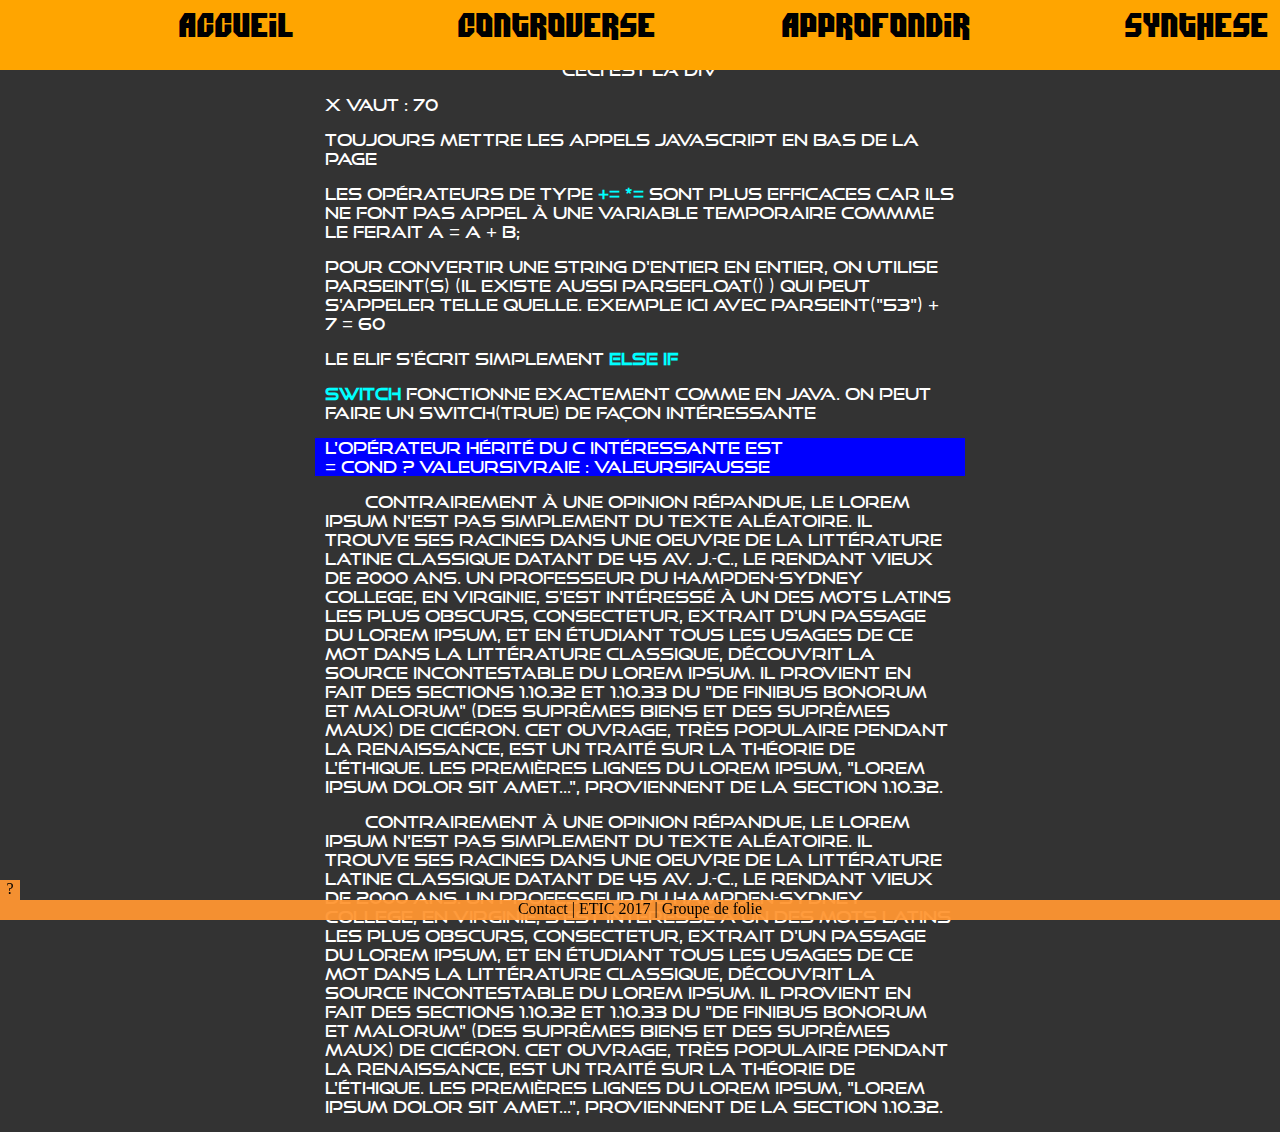
==== index.html @ 6e1e0c58 "Externalisation du navigateur déroulant" ====
<!DOCTYPE html>
<html lang="fr">
<head>
    <link rel="stylesheet" href="./css/index.css"/>
    <meta charset="utf-8"/>
    <title>Page de Ouf</title>
</head>
<body>
   <div id="header_container">
    </div>
    <div id="body_cover">
        <div id="div_body">
        
        Ceci est la div
        <p id = "p0">Salut</p>
        <p id="p1">Toujours mettre les appels javascript en bas de la page</p>
        
        <p>Les opérateurs de type <strong>+= *=</strong> sont plus efficaces car ils ne font pas appel à une variable temporaire commme le ferait a = a + b;</p>
        
        <p id="p3">Pour convertir une string d'entier en entier, on utilise parseInt(s) (il existe aussi parseFloat() ) qui peut s'appeler telle quelle.</p>
        
        <p> Le elif s'écrit simplement <bold>else if</bold></p>
        
        <p> <bold>switch</bold> fonctionne exactement comme en java. On peut faire un switch(true) de façon intéressante</p>
        
        <p id="p4">L'opérateur hérité du C intéressante est<br/> = cond ? valeurSiVraie : valeurSiFausse</p>
            
        <p><span id="alinea"></span>Contrairement à une opinion répandue, le Lorem Ipsum n'est pas simplement du texte aléatoire. Il trouve ses racines dans une oeuvre de la littérature latine classique datant de 45 av. J.-C., le rendant vieux de 2000 ans. Un professeur du Hampden-Sydney College, en Virginie, s'est intéressé à un des mots latins les plus obscurs, consectetur, extrait d'un passage du Lorem Ipsum, et en étudiant tous les usages de ce mot dans la littérature classique, découvrit la source incontestable du Lorem Ipsum. Il provient en fait des sections 1.10.32 et 1.10.33 du "De Finibus Bonorum et Malorum" (Des Suprêmes Biens et des Suprêmes Maux) de Cicéron. Cet ouvrage, très populaire pendant la Renaissance, est un traité sur la théorie de l'éthique. Les premières lignes du Lorem Ipsum, "Lorem ipsum dolor sit amet...", proviennent de la section 1.10.32.</p>
        <p><span id="alinea"></span>Contrairement à une opinion répandue, le Lorem Ipsum n'est pas simplement du texte aléatoire. Il trouve ses racines dans une oeuvre de la littérature latine classique datant de 45 av. J.-C., le rendant vieux de 2000 ans. Un professeur du Hampden-Sydney College, en Virginie, s'est intéressé à un des mots latins les plus obscurs, consectetur, extrait d'un passage du Lorem Ipsum, et en étudiant tous les usages de ce mot dans la littérature classique, découvrit la source incontestable du Lorem Ipsum. Il provient en fait des sections 1.10.32 et 1.10.33 du "De Finibus Bonorum et Malorum" (Des Suprêmes Biens et des Suprêmes Maux) de Cicéron. Cet ouvrage, très populaire pendant la Renaissance, est un traité sur la théorie de l'éthique. Les premières lignes du Lorem Ipsum, "Lorem ipsum dolor sit amet...", proviennent de la section 1.10.32.</p>
    </div>
    </div>
    <footer>
        <div id="footer_button">?</div>
        Contact | ETIC 2017 | Groupe de folie
    </footer>
    <script type="text/javascript" src="nav.js"></script>
    <script>
        var name;
        name = "STOP";
        while (name!="STOP") {
        alert(name + "\n STOP pour arrêter");
        name = prompt("Comment vous appelez-vous ?");
        }
        document.getElementById("p3").innerHTML += " Exemple ici avec parseInt(\"53\") + 7 = " + (parseInt("53") + 7);
        
            
    
        
        
    </script>
</body>
</html>
---- css/index.css ----
:root {
    --tdelay : 0.2s;
}

div, body {
    padding:0;
    margin:0;
}
@font-face {
	font-family: "dimitri";
	src: url('./DIMITRI_.TTF');
}

@font-face {
	font-family: "goodtimes";
	src: url('./goodtimes.ttf');
}



body {
    text-align: center;
    margin:0;
    min-width: 200px;
    overflow-x: hidden;
    background-image: url("./foule.png");
    background-attachment: fixed;
    height:100%;
    
}



footer {
    display: inline-block;
    position:fixed;
    width:100%;
    left:0;
    margin:0;
    padding:0;
    bottom:-20px;;
    height:20px;
    background-color: rgba(255,150,50,0.95);
    overflow:visible;
    animation: c_example;
    animation-duration: var(--tdelay);
}

@keyframes example {
    0% {bottom: -20px;}
    100% {bottom:0px;}
}

@keyframes c_example {
    100% {bottom: -20px;}
    0% {bottom:0px;}
}
footer:hover {
    bottom:0px;
    animation-name : example;
    animation-duration: var(--tdelay);
}

p {
    text-align: left;
    padding: 0 10px 0 10px;
}






bold {
    font-weight: bold;
}

h1 {
    position: relative;
    font-family: Comic Sans MS;
    font-weight:bold;
    border-radius: 50px;
    overflow : hidden;
}

img {
    vertical-align: middle;
    border-radius:50%;
}

h1 img:first-child {
   float:left;
    display:block;
}

h1 img:last-child {
    float:right;
    display: block;
}

#p4 {
    background-color : blue;
}

#p4:hover{
    box-shadow: inset 0px 0px 20px 0px black;
}

#p4:active{
    box-shadow: inset 0px 0px 20px 10px black;
}

/*//////////////////////////////////////HEADER AND LINKS////////////////////////////////////*/


#header1 {
    height:50px;
    background-color: orange;
    font-size: 1.5em;
    animation-name : smaller;
    animation-timing-function: ease-out;
    animation-duration: var(--tdelay);
    font-family : dimitri, fantasy;
}

@keyframes higher {
    0% {height: 50px;}
    100% {bottom:70px;}
}
@keyframes smaller {
    0% {height: 70px;}
    100% {bottom:50px;}
}

#header1:hover {
    height : 70px;
    animation-name : higher;
    animation-timing-function: ease-out;
    animation-duration: var(--tdelay);
}

#header2{
    height:30px;
    background-color: violet;
    visibility: collapse;
    font-size: 1em;
    animation: neon_oscillation 1s linear alternate infinite;
}

@keyframes neon_oscillation {
    0% {box-shadow: 0px 10px 15px -1px rgba(200,0,155,0.8), 0px 5px 5px 0px rgba(0,0,0,0.3) inset;}
    100% {box-shadow : 0px 1px 1px -1px rgba(200,0,155,0.8), 0px 5px 5px 0px rgba(0,0,0,0.3) inset;;}
}

.b {
    height: 20px;
    width : 15%;
    padding: 10px 0 0 0;
}

@keyframes higher {
    0% {height: 50px;}
    100% {bottom:70px;}
}
@keyframes smaller {
    0% {height: 70px;}
    100% {bottom:50px;}
}

.b:hover {
    
    font-weight: bold;
    color:crimson;
    font-size: 1.2em;
}
header a {
    display :inline-block;
    color : black;
    font-style: normal;
    text-decoration: none;
    position: absolute;
    background-color: none;
    width: 40%;
    
}

.a {
    height:40px;
    padding : 10px 0 0px 0;
    font-size : 1.4em;
    width : 25%;
    animation-name:less_bold;
    animation-duration: var(--tdelay);
}
@keyframes bolder {
    0% {color :black;}
    100% { color:crimson;}
}
@keyframes less_bold {
    100% {color :black;}
    0% { color:crimson;}
}
.a:hover {
    padding : 15px 0 0 0;
    height : 35px;
    font-weight: bold;
    color:crimson;
    animation-name: bolder;
    animation-duration: var(--tdelay);
}

/*////////////////////////////////////////////////////////////////////////////////////////////*/

#placement1 {
    height :50px;
}

#div_body {
    display:inline-block;
    color: white;
    width:650px;
    padding:60px 0 0 0;
    border:none;
    font-family:goodtimes;
}

html {
    height:100%;
}

#body_cover {
    z-index: 0;
    position:absolute;
    top:0;
    left:0;
    width:100%;
    background-color: rgba(0,0,0,0.8);
    align-content: center;
}

strong, bold {
    color:aqua;
}

#alinea {
    display: inline-block;
    width: 40px;
}

#footer_button {
    position: fixed;
    left:0;
    bottom:0px;
    width:20px;
    padding:0;
    margin:0;
    height:20px;
    border:none;
    background-color: rgba(255,150,50,0.95);
}

#header_container {
    padding:inherit;
    margin:inherit;
    z-index: 3;
    position:fixed;
    top:0;
    left:0;
    width:100%;
    
    
}
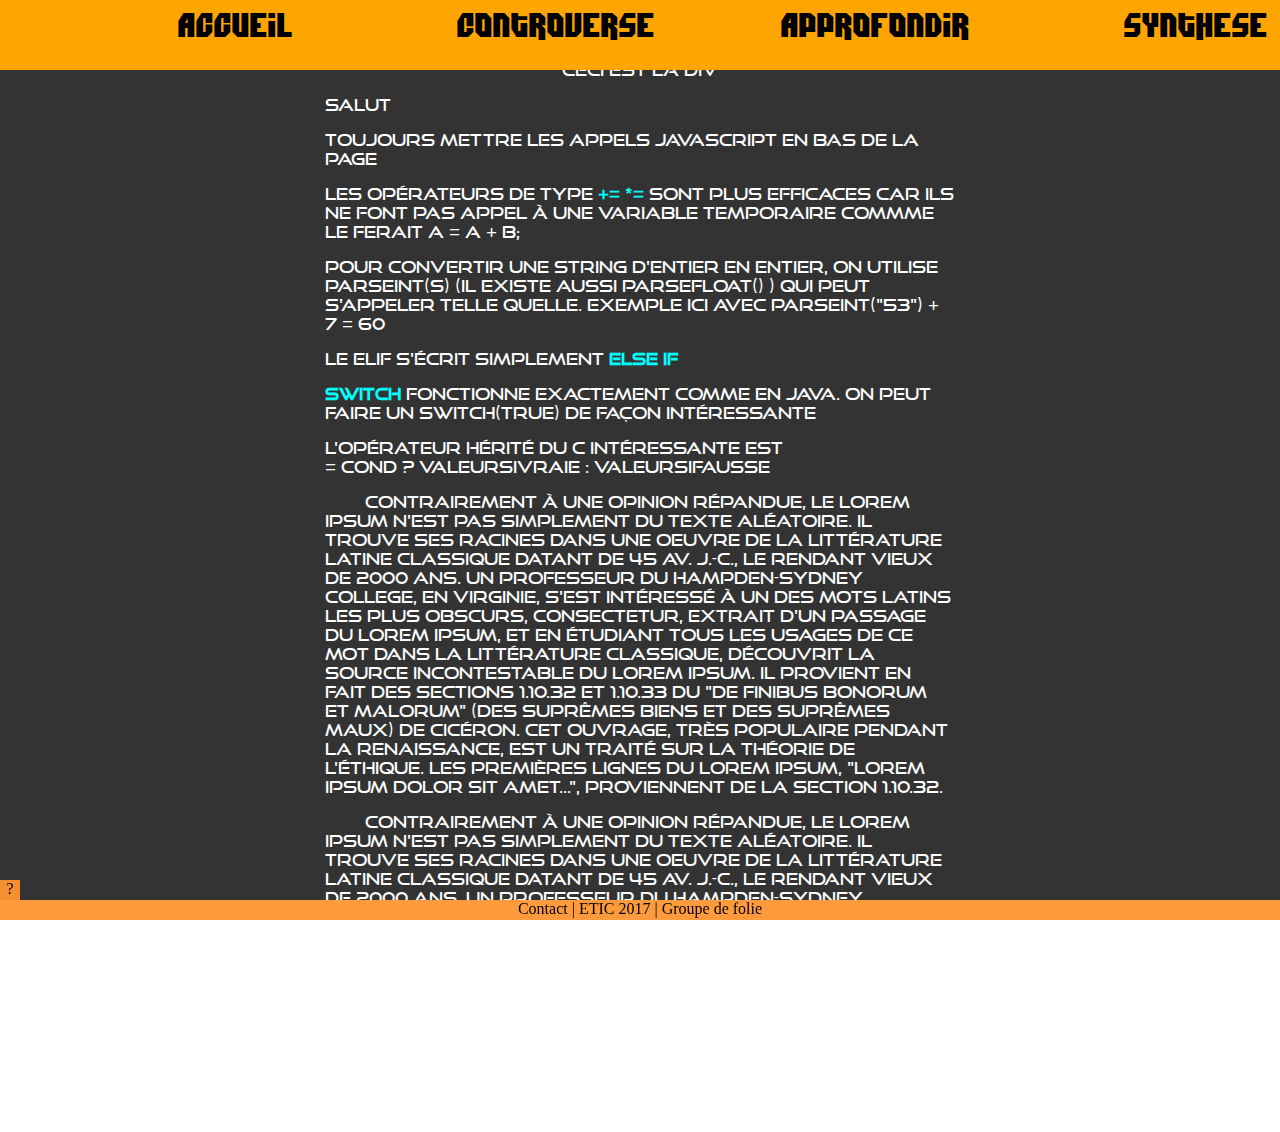
==== commit 023cb0ea: "Modifications mineures Ajouts de l'arbre des débats Et carte des acteurs" ====
--- a/index.html
+++ b/index.html
@@ -35,12 +35,6 @@
     </footer>
     <script type="text/javascript" src="nav.js"></script>
     <script>
-        var name;
-        name = "STOP";
-        while (name!="STOP") {
-        alert(name + "\n STOP pour arrêter");
-        name = prompt("Comment vous appelez-vous ?");
-        }
         document.getElementById("p3").innerHTML += " Exemple ici avec parseInt(\"53\") + 7 = " + (parseInt("53") + 7);
         
             
--- a/css/index.css
+++ b/css/index.css
@@ -98,17 +98,6 @@
     display: block;
 }
 
-#p4 {
-    background-color : blue;
-}
-
-#p4:hover{
-    box-shadow: inset 0px 0px 20px 0px black;
-}
-
-#p4:active{
-    box-shadow: inset 0px 0px 20px 10px black;
-}
 
 /*//////////////////////////////////////HEADER AND LINKS////////////////////////////////////*/
 
@@ -236,6 +225,7 @@
     width:100%;
     background-color: rgba(0,0,0,0.8);
     align-content: center;
+    height:100%;
 }
 
 strong, bold {
@@ -270,3 +260,5 @@
     
     
 }
+
+
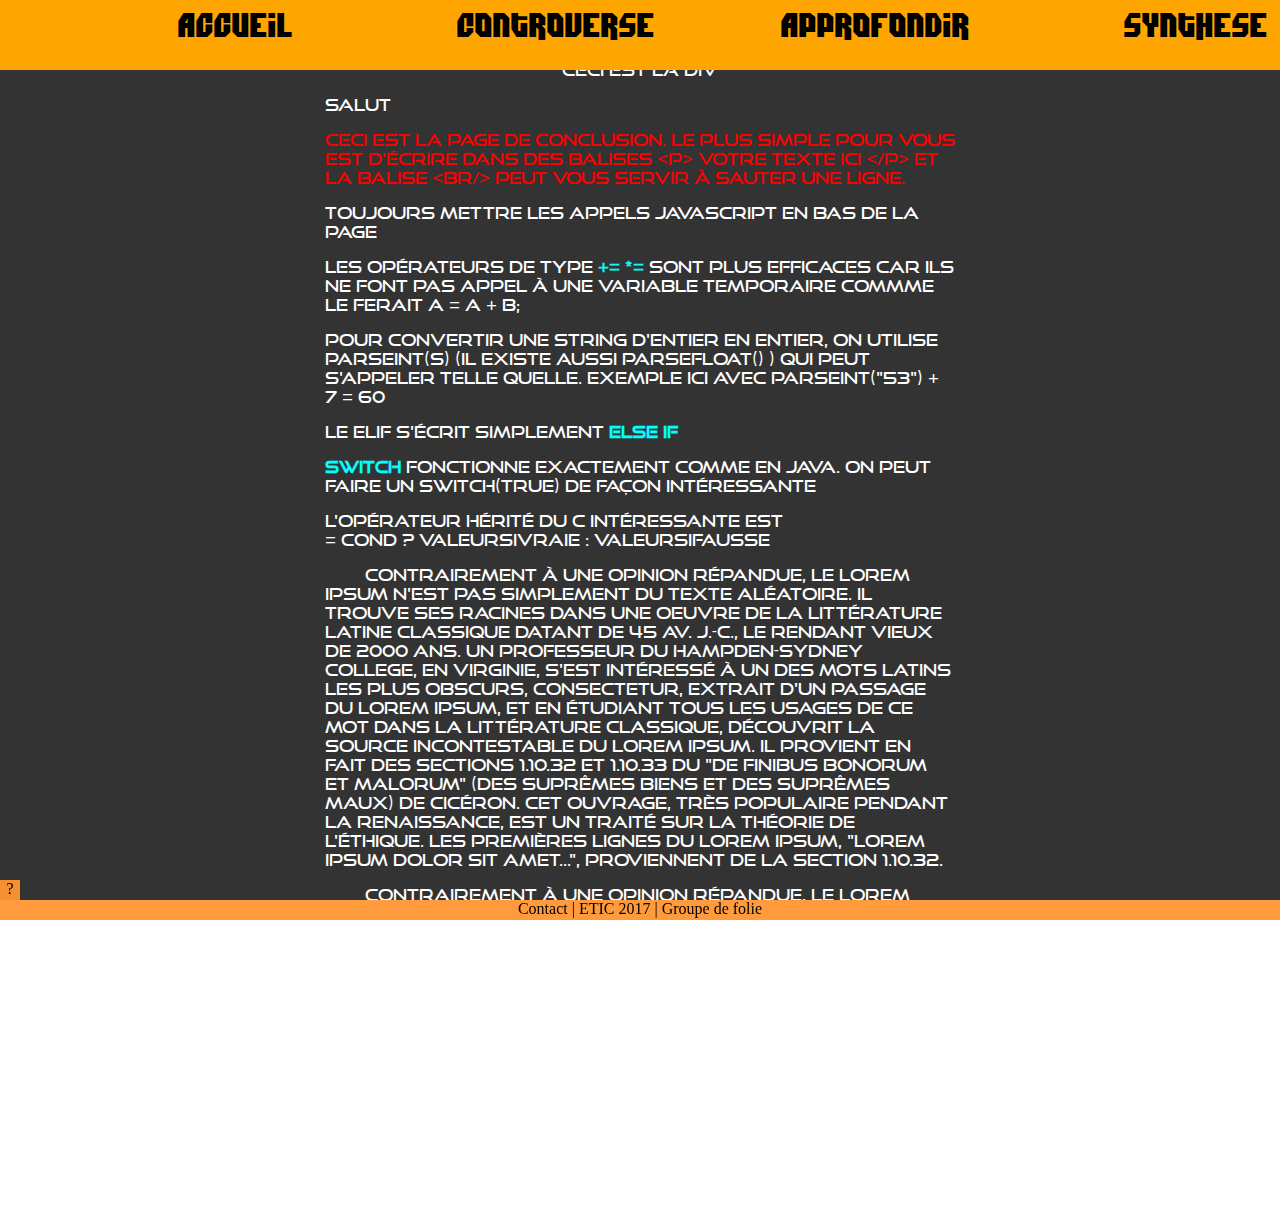
==== commit ffda5e1a: "Quelques modifications et ajout de pages utiles" ====
--- a/index.html
+++ b/index.html
@@ -2,8 +2,8 @@
 <html lang="fr">
 <head>
     <link rel="stylesheet" href="./css/index.css"/>
-    <meta charset="utf-8"/>
-    <title>Page de Ouf</title>
+    <meta charset="utf-8" page="1"/>
+    <title>CivicTech 2017 ETIC</title>
 </head>
 <body>
    <div id="header_container">
@@ -13,6 +13,9 @@
         
         Ceci est la div
         <p id = "p0">Salut</p>
+            
+        <p style="color : red">Ceci est la page de conclusion.
+        Le plus simple pour vous est d'écrire dans des balises &ltp&gt votre texte ici &lt/p&gt et la balise &ltbr/&gt peut vous servir à sauter une ligne.</p>
         <p id="p1">Toujours mettre les appels javascript en bas de la page</p>
         
         <p>Les opérateurs de type <strong>+= *=</strong> sont plus efficaces car ils ne font pas appel à une variable temporaire commme le ferait a = a + b;</p>
